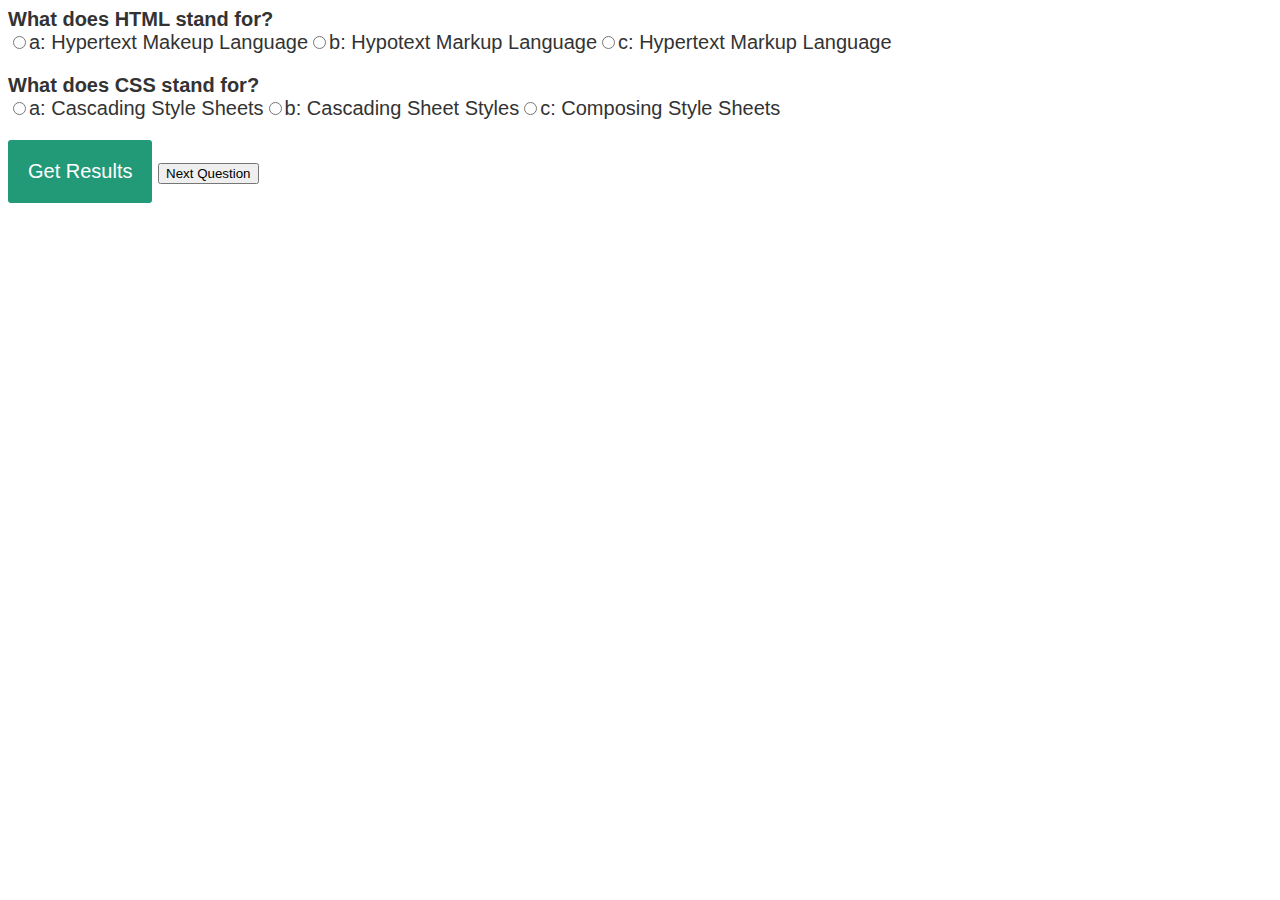
==== quiz.html @ 3f904585 "initial commit" ====
<!DOCTYPE html>
<html lang="en">
<head>
    <meta charset="UTF-8">
    <meta name="viewport" content="width=device-width, initial-scale=1.0">
    <title>Document</title>
    <link rel="stylesheet" href="style.css">
</head>
<body>
    <div id="quiz"></div>
    <button id="submit">Get Results</button>
    <button id="next-question">Next Question</button>
    <div id="results"></div>
    <div id="countdown"></div>
    <script>
        var timeleft = 90;
        var downloadTimer = setInterval(function(){
            if(timeleft <= 0){
                clearInterval(downloadTimer);
                document.getElementById("countdown").innerHTML = "Finished";
            } else {
                document.getElementById("countdown").innerHTML = timeleft + " seconds remaining";
            }
            timeleft -= 1;
            if (timeleft == 0) {
                endQuiz();
            }
            }, 1000);

        var myQuestions = [
    {
        question: "What does HTML stand for?",
        answers: {
        a: "Hypertext Makeup Language", 
        b: "Hypotext Markup Language", 
        c: "Hypertext Markup Language", 
        },
        correctAnswer: 'c'
    },
    {
        question: "What does CSS stand for?",
        answers: {
        a: "Cascading Style Sheets", 
        b: "Cascading Sheet Styles", 
        c: "Composing Style Sheets", 
        },
        correctAnswer: 'a'
    }
    ];

    var quizContainer = document.getElementById('quiz');
    var resultsContainer = document.getElementById('results');
    var submitButton = document.getElementById('submit');

    generateQuiz(myQuestions, quizContainer, resultsContainer, submitButton);

    function generateQuiz(questions, quizContainer, resultsContainer, submitButton){

    function showQuestions(questions, quizContainer){
        // we'll need a place to store the output and the answer choices
        var output = [];
        var answers;

        // for each question...
        for(var i=0; i<questions.length; i++){
        
        // first reset the list of answers
        answers = [];

        // for each available answer...
        for(letter in questions[i].answers){

            // ...add an html radio button
            answers.push(
            '<label>'
                + '<input type="radio" name="question'+i+'" value="'+letter+'">'
                + letter + ': '
                + questions[i].answers[letter]
            + '</label>'
            );
        }

        // add this question and its answers to the output
        output.push(
            '<div class="question">' + questions[i].question + '</div>'
            + '<div class="answers">' + answers.join('') + '</div>'
        );
        }

        // finally combine our output list into one string of html and put it on the page
        quizContainer.innerHTML = output.join('');
    }


    function showResults(questions, quizContainer, resultsContainer){
        
        // gather answer containers from our quiz
        var answerContainers = quizContainer.querySelectorAll('.answers');
        
        // keep track of user's answers
        var userAnswer = '';
        var numCorrect = 0;
        
        // for each question...
        for(var i=0; i<questions.length; i++){

        // find selected answer
        userAnswer = (answerContainers[i].querySelector('input[name=question'+i+']:checked')||{}).value;
        
        // if answer is correct
        if(userAnswer===questions[i].correctAnswer){
            // add to the number of correct answers
            numCorrect++;
            
            // color the answers green
            answerContainers[i].style.color = 'lightgreen';
        }
        // if answer is wrong or blank
        else{
            // color the answers red
            answerContainers[i].style.color = 'red';
        }
        }

        // show number of correct answers out of total
        resultsContainer.innerHTML = numCorrect + ' out of ' + questions.length;
    }

    // show questions right away
    showQuestions(questions, quizContainer);
    
    // on submit, show results
    submitButton.onclick = function(){
        showResults(questions, quizContainer, resultsContainer);
    }

    }
    </script>
</body>
</html>
---- style.css ----
.card {
    margin: 0;
    background: lightblue;
    position: absolute;
    top: 50%;
    left: 50%;
    margin-right: -50%;
    transform: translate(-50%, -50%);
    text-align: center;
}

body{
    font-size: 20px;
    font-family: sans-serif;
    color: #333;
  }
  .question{
    font-weight: 600;
  }
  .answers {
      margin-bottom: 20px;
  }
  #submit{
    font-family: sans-serif;
    font-size: 20px;
    background-color: #297;
    color: #fff;
    border: 0px;
    border-radius: 3px;
    padding: 20px;
    cursor: pointer;
    margin-bottom: 20px;
  }
  #submit:hover{
    background-color: #3a8;
  }
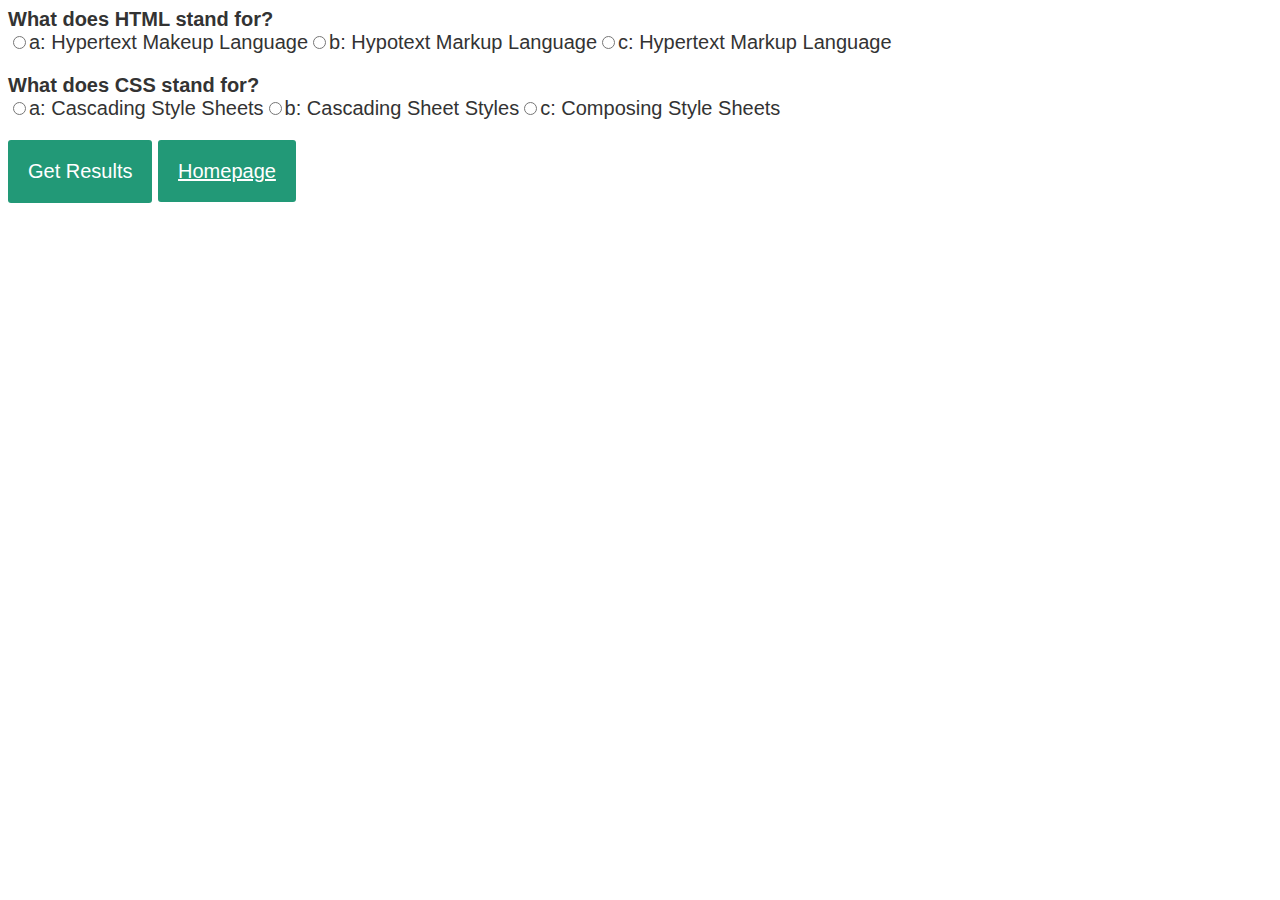
==== commit d028f727: "updated readme file, fixed homepage link" ====
--- a/quiz.html
+++ b/quiz.html
@@ -9,7 +9,7 @@
 <body>
     <div id="quiz"></div>
     <button id="submit">Get Results</button>
-    <button id="next-question">Next Question</button>
+    <a class="btn" href="index.html">Homepage</a>
     <div id="results"></div>
     <div id="countdown"></div>
     <script>
--- a/style.css
+++ b/style.css
@@ -20,7 +20,7 @@
   .answers {
       margin-bottom: 20px;
   }
-  #submit{
+  #submit, .btn{
     font-family: sans-serif;
     font-size: 20px;
     background-color: #297;
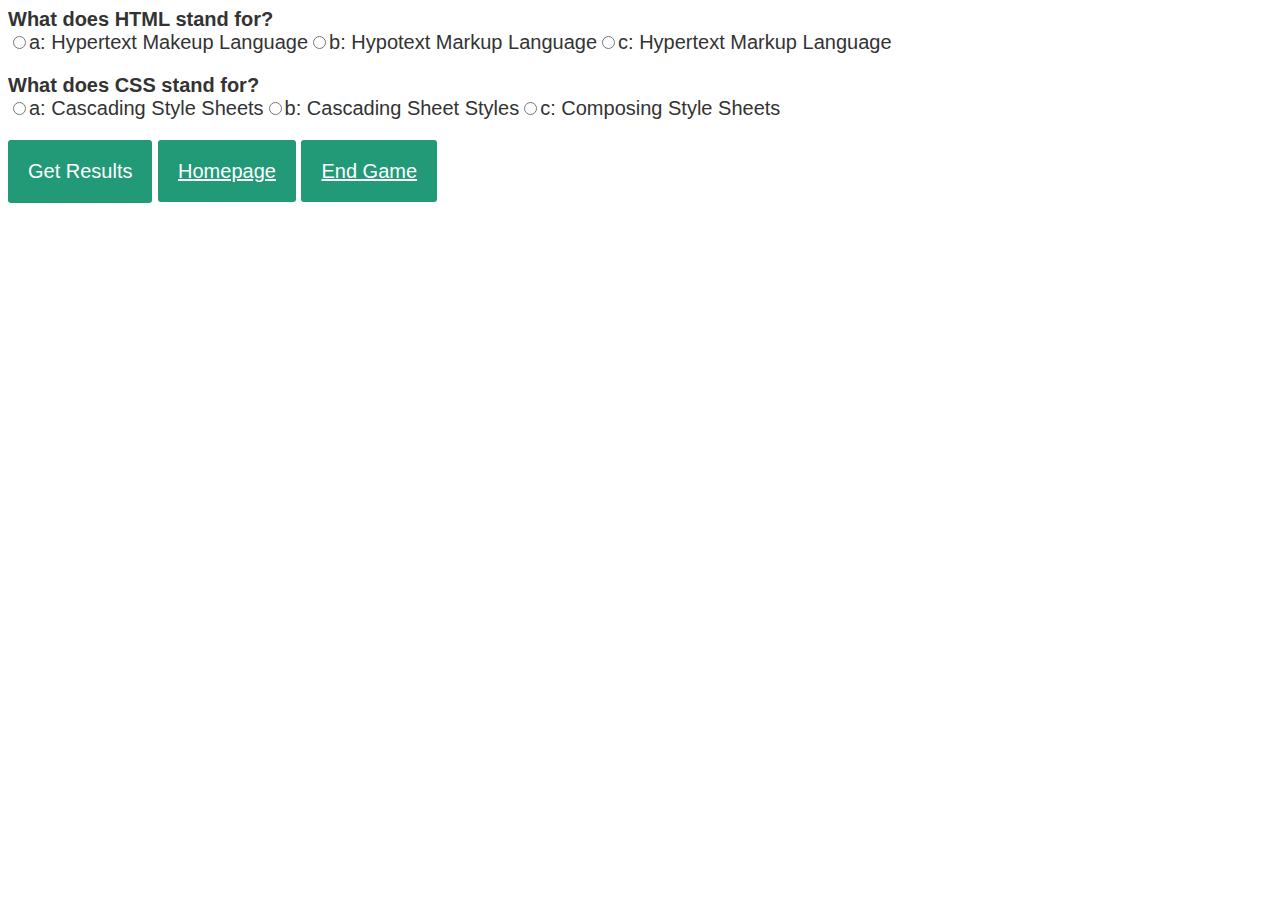
==== commit 4375d909: "created a page for initials" ====
--- a/quiz.html
+++ b/quiz.html
@@ -10,6 +10,7 @@
     <div id="quiz"></div>
     <button id="submit">Get Results</button>
     <a class="btn" href="index.html">Homepage</a>
+    <a class="btn" href="end.html">End Game</a>
     <div id="results"></div>
     <div id="countdown"></div>
     <script>
